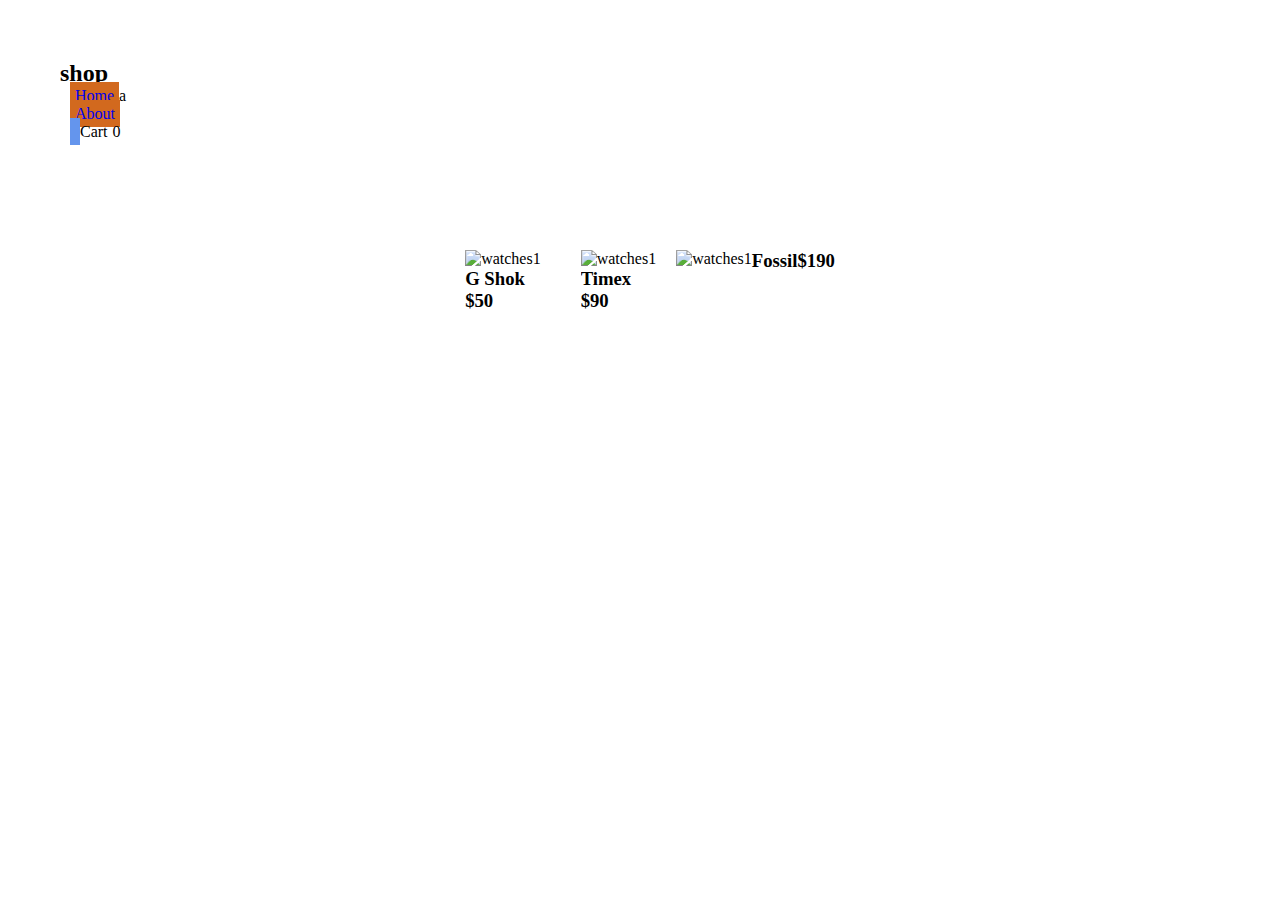
==== index.html @ f1877b22 "Add files via upload" ====
<!DOCTYPE html>
<html>
    <head>
        <meta charset="UTF-8">
        <title>Luxurious Watches Shopping Cart</title>
        <meta name="description" content="This is the description">
        <link rel="stylesheet" href="styles.css">
      
    </head>  
    <body>
        <script src="main.js"></script>
<header>
        <div class="overlay">
            <nav>
                <h2>shop</h2>
                <ul>
         <li><a href="index.html">Home</a>a</li>
         <li><a href="#">About</a></li>
         <li class="cart">
             <a href="cart.html"></a>
             <icon-icon name="basket"></icon-icon>Cart<span>0</span></span>

    
            </a></li>
                </ul>
            </nav>
        </div>
    </header>

<div class="container">
<div class= "image">
    <img src="image/gshok watches.jpg" alt="watches1">
    <h3>G Shok</h3>
    <h3>$50</h3>
    <a class= "add-cart cart 1" href = "#"> Add Cart</a>
</div>
    <div class= "image">
        <img src="image/timex watches.jpg" alt="watches1">
        <h3>Timex</h3>
        <h3>$90</h3>
        <a class= "add-cart cart 1" href = "#"> Add Cart</a>
    </div> <img src="image/fossil watches.jpg" alt="watches1">
    <h3>Fossil</h3>
    <h3>$190</h3>
    <a class= "add-cart cart 1" href = "#"> Add Cart</a>
</div>



        
  
     </body>
  
  
</html>
---- styles.css ----
*{
    margin: 0;
    padding: 0;
    box-sizing: border-box;
    font-family: Georgia, 'Times New Roman', Times, serif;
}
header{
    background-image: url(images/cover.jpg);
    background-repeat: no-repeat;
    background-size: cover;
    background-position: center ;
    height: 200px;
    position: relative;
}
.overlay{
    position: absolute;
    z-index: 2;
    top: 1;
    left:1;
    height: 100%;
    right: 1;
    bottom: 1;
    padding: 0;
    margin: 0;
    background-color: blueviolet;
}
nav{
    position: absolute;
    top:1;
    right: 1;
    left: 1;
    z-index: 1;
    display: flex;
    flex-wrap: wrap;
    justify-content: space-between;
    padding: 60px 50px 0 60px;
}
nav li{
    list-style: none;
    display: inline-block;
    padding-right:10px ;
    padding-left: 10px;
}
nav li span{
    padding-left: 5px;
}
li a{
    padding: 5px;
    background-color: chocolate;
    text-decoration: none;
}
.cart a{
    background-color: cornflowerblue;
    color: cornsilk;
    cursor: pointer;
    text-decoration: none;

}
.cart ion-icon{
    vertical-align: bottom;
    font-size: 20px;
    padding-left: 5px;
}

.container{
    display: flex;
    justify-content: center;
    flex-wrap: wrap;
    margin-top: 50px;
    padding-bottom: 100px;
}
.image{
    margin-right: 20px;
    margin-left: 20px;
    position: relative;
    overflow: hidden;

}
.add-cart{
    position: absolute;
    width: 100%;
    background-color: darkgrey;
    transition: all 0.3s ease-in-out;
    opacity: 0;
    cursor: pointer;
    text-align: center;

}
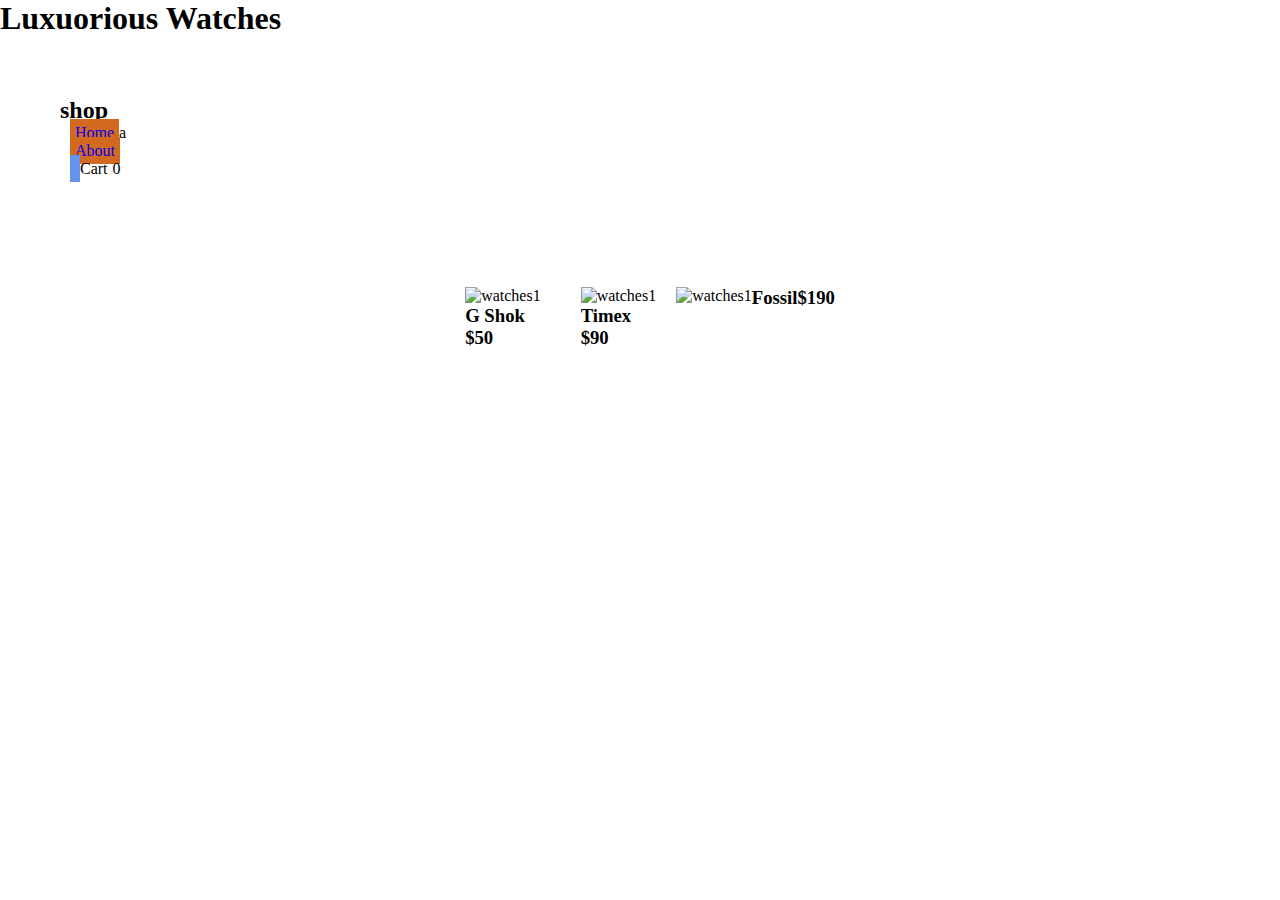
==== commit 77ad3f65: "Update index.html" ====
--- a/index.html
+++ b/index.html
@@ -8,6 +8,7 @@
       
     </head>  
     <body>
+        <h1> Luxuorious Watches</h1>
         <script src="main.js"></script>
 <header>
         <div class="overlay">
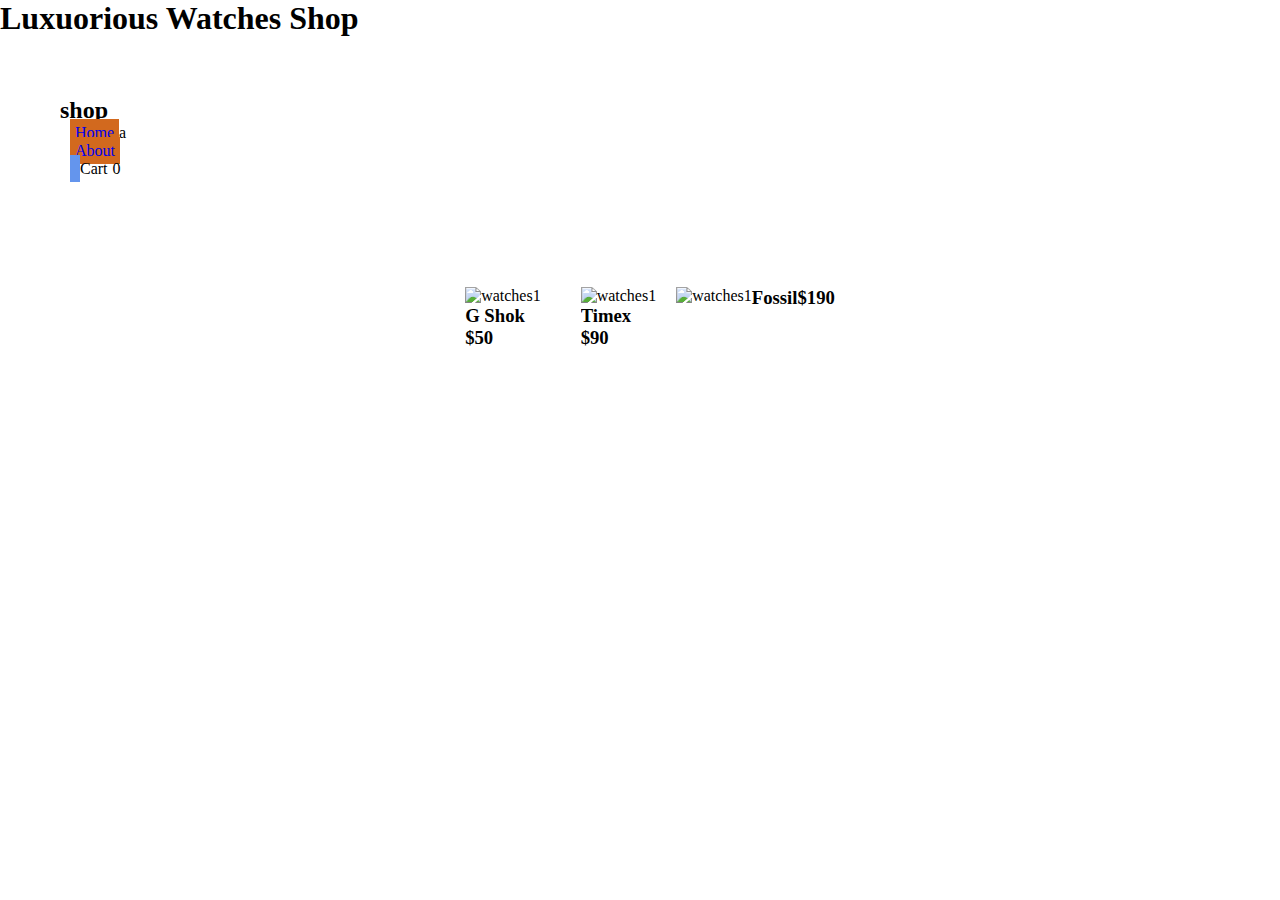
==== commit 83df0a86: "Update index.html" ====
--- a/index.html
+++ b/index.html
@@ -8,7 +8,7 @@
       
     </head>  
     <body>
-        <h1> Luxuorious Watches</h1>
+        <h1> Luxuorious Watches Shop</h1>
         <script src="main.js"></script>
 <header>
         <div class="overlay">
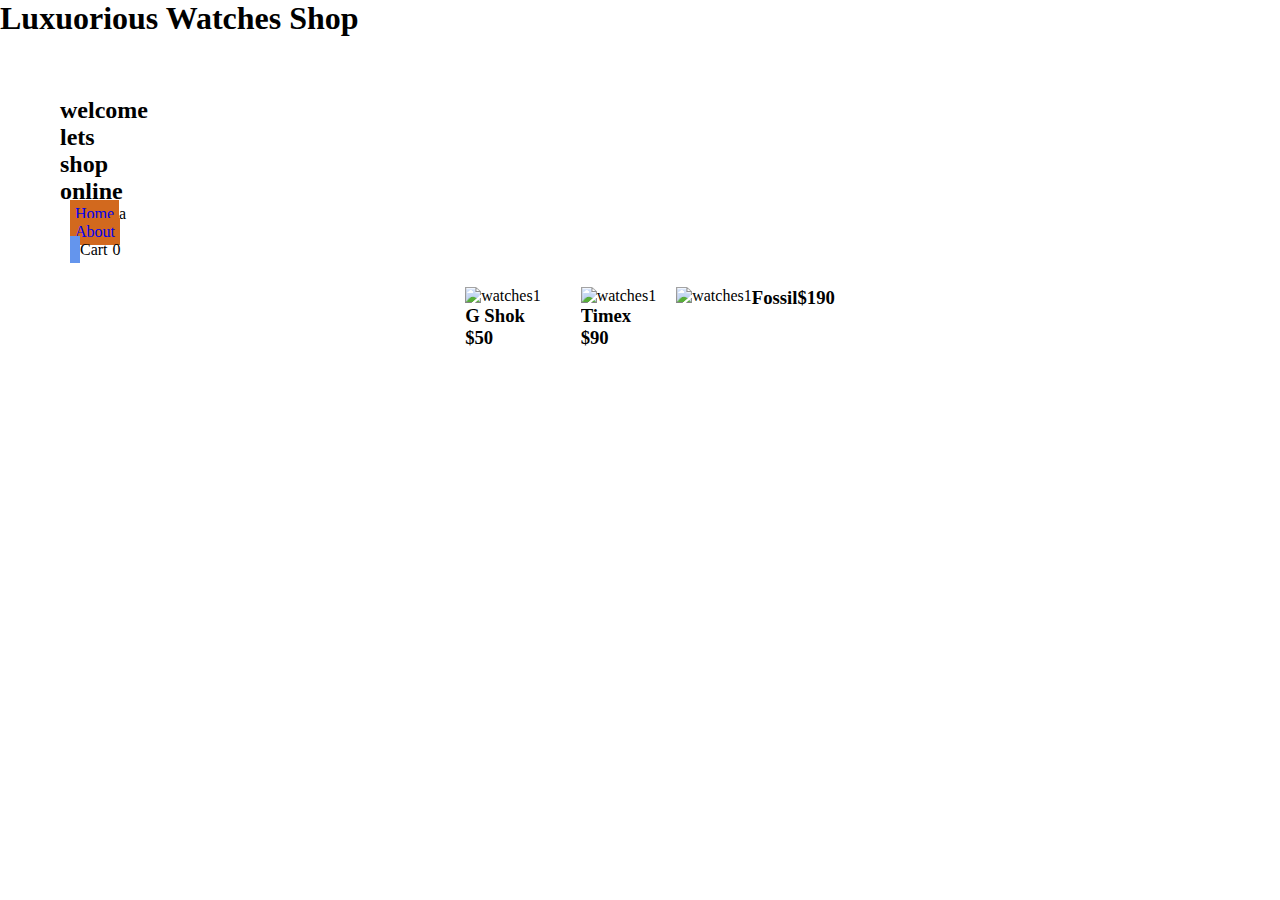
==== commit 35203111: "Update index.html" ====
--- a/index.html
+++ b/index.html
@@ -13,7 +13,7 @@
 <header>
         <div class="overlay">
             <nav>
-                <h2>shop</h2>
+                <h2>welcome lets shop online</h2>
                 <ul>
          <li><a href="index.html">Home</a>a</li>
          <li><a href="#">About</a></li>
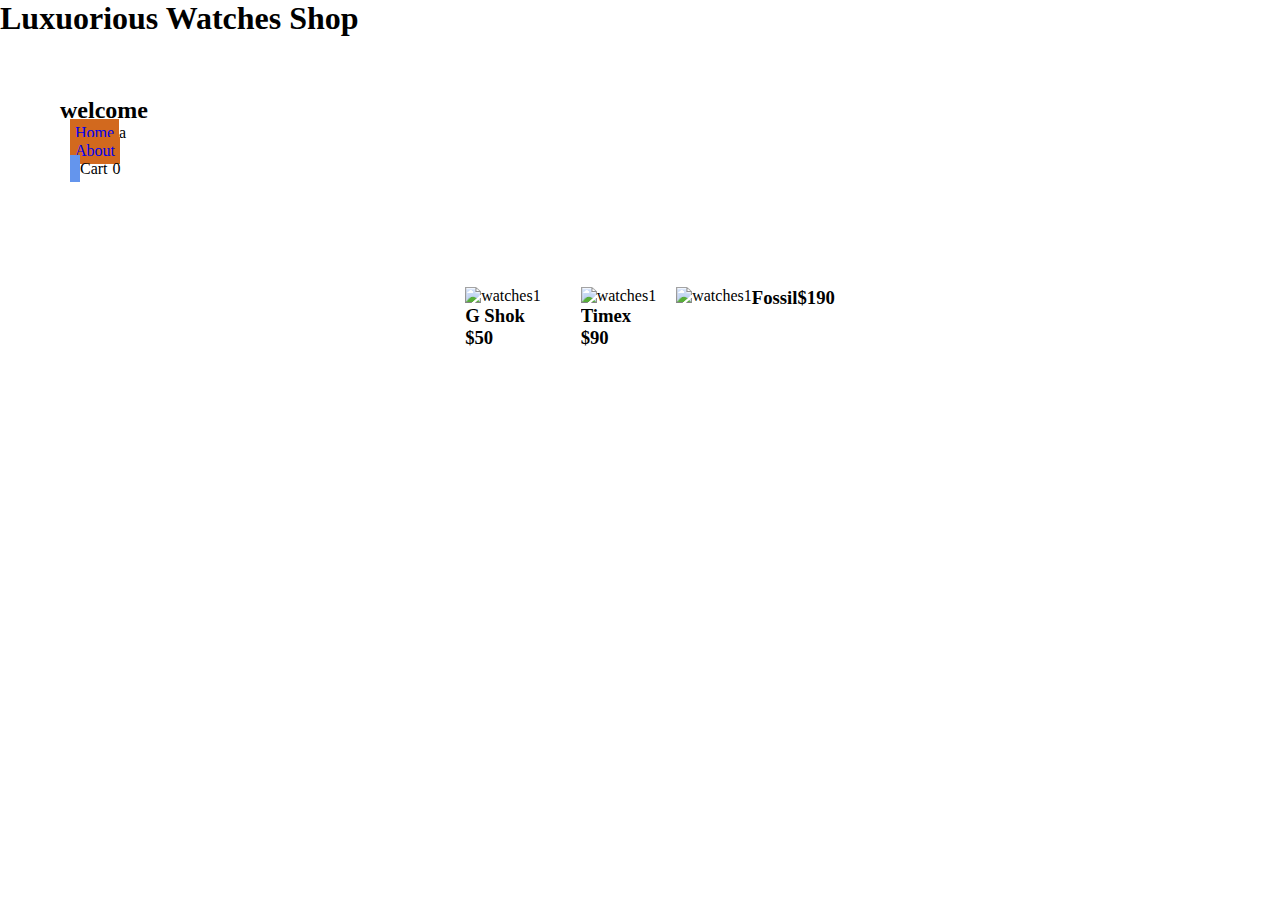
==== commit f35411ca: "Update index.html" ====
--- a/index.html
+++ b/index.html
@@ -13,7 +13,7 @@
 <header>
         <div class="overlay">
             <nav>
-                <h2>welcome lets shop online</h2>
+                <h2>welcome</h2>
                 <ul>
          <li><a href="index.html">Home</a>a</li>
          <li><a href="#">About</a></li>
